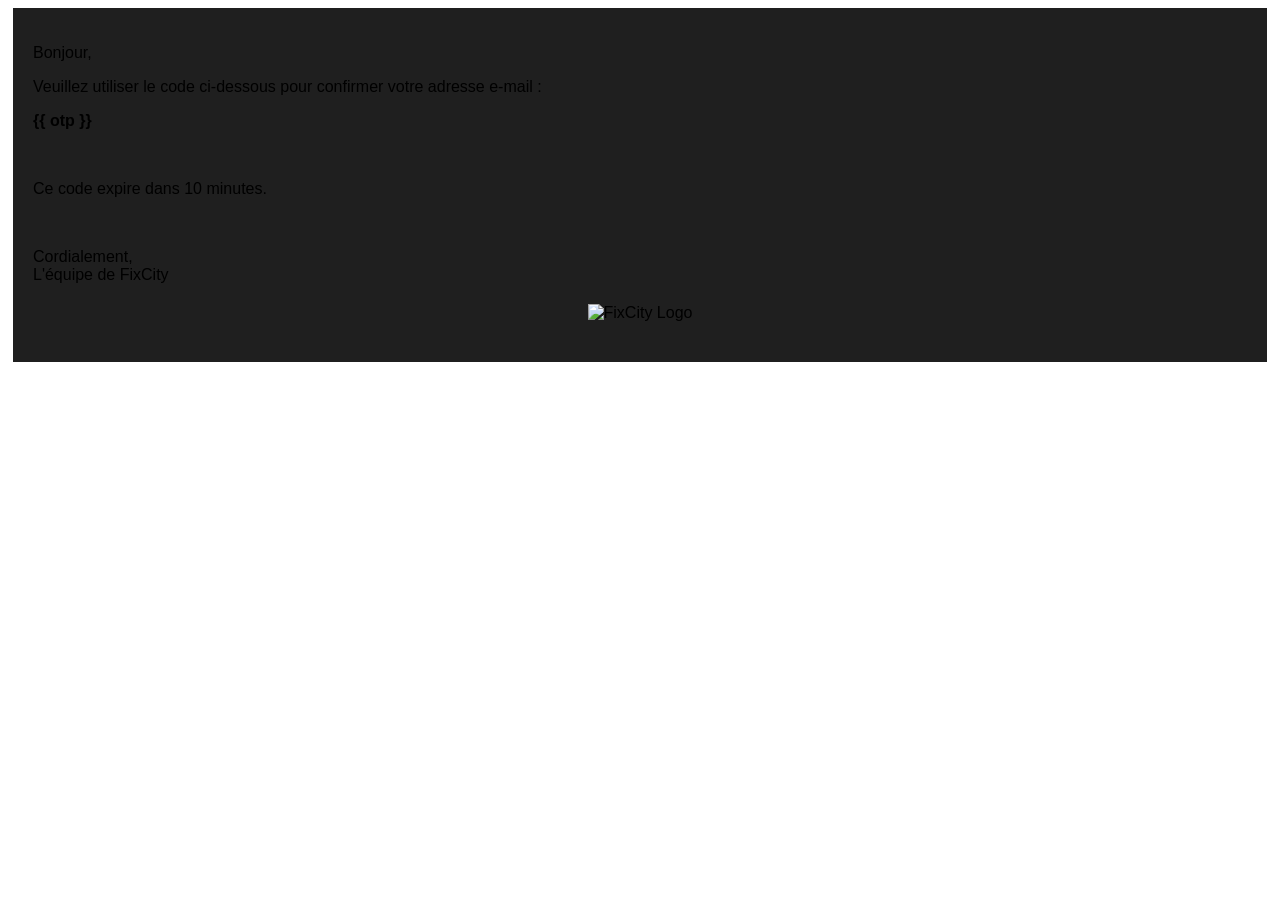
==== backend/app/templates/mails/confirm-mail-adress.html @ 10770f32 "code backend" ====
<!DOCTYPE html>
<html lang="en">
<body style="font-family:Arial">
    <div style="margin: 5px; padding: 20px; background-color: #1f1f1f" > 
        <p>Bonjour,</p>
        <p>Veuillez utiliser le code ci-dessous pour confirmer votre adresse e-mail :</p>
        <p><strong>{{ otp }}</strong></p>
        <br>
        <p>Ce code expire dans 10 minutes.</p>
        <br>
        <p>Cordialement,<br>L'équipe de FixCity</p>

        <div style="margin: 20px 0px;text-align: center;">
            <img src="https://res.cloudinary.com/dhmsl9bt3/image/upload/q_auto/f_auto/v1779912521/logo-fixcity_ym2bey.png" alt="FixCity Logo" style="width: 50px;">   
        </div>
    </div>
</body>
</html>
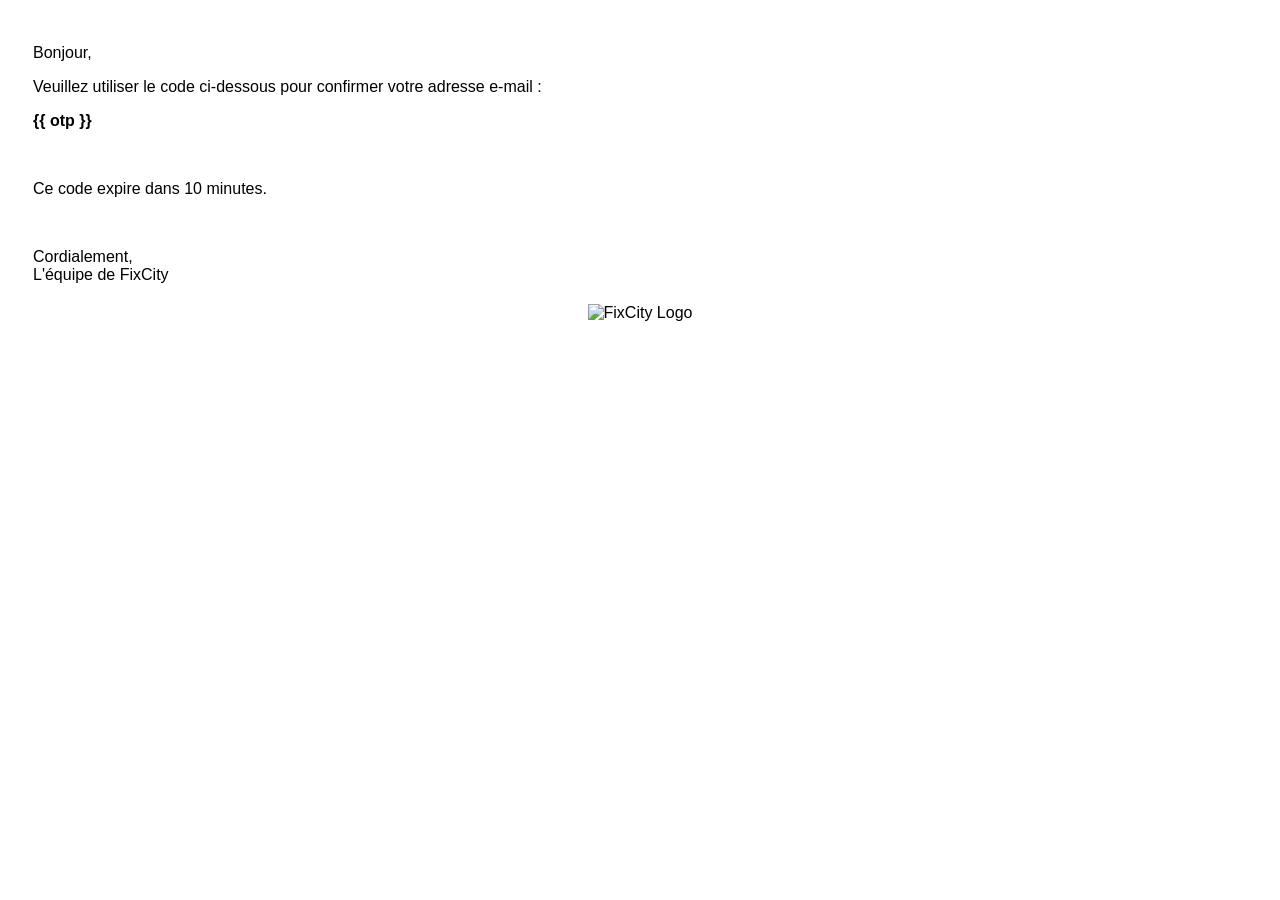
==== commit ba9f1da1: "backend updated" ====
--- a/backend/app/templates/mails/confirm-mail-adress.html
+++ b/backend/app/templates/mails/confirm-mail-adress.html
@@ -1,7 +1,7 @@
 <!DOCTYPE html>
 <html lang="en">
 <body style="font-family:Arial">
-    <div style="margin: 5px; padding: 20px; background-color: #1f1f1f" > 
+    <div style="margin: 5px; padding: 20px; background-color: #ffffff" > 
         <p>Bonjour,</p>
         <p>Veuillez utiliser le code ci-dessous pour confirmer votre adresse e-mail :</p>
         <p><strong>{{ otp }}</strong></p>
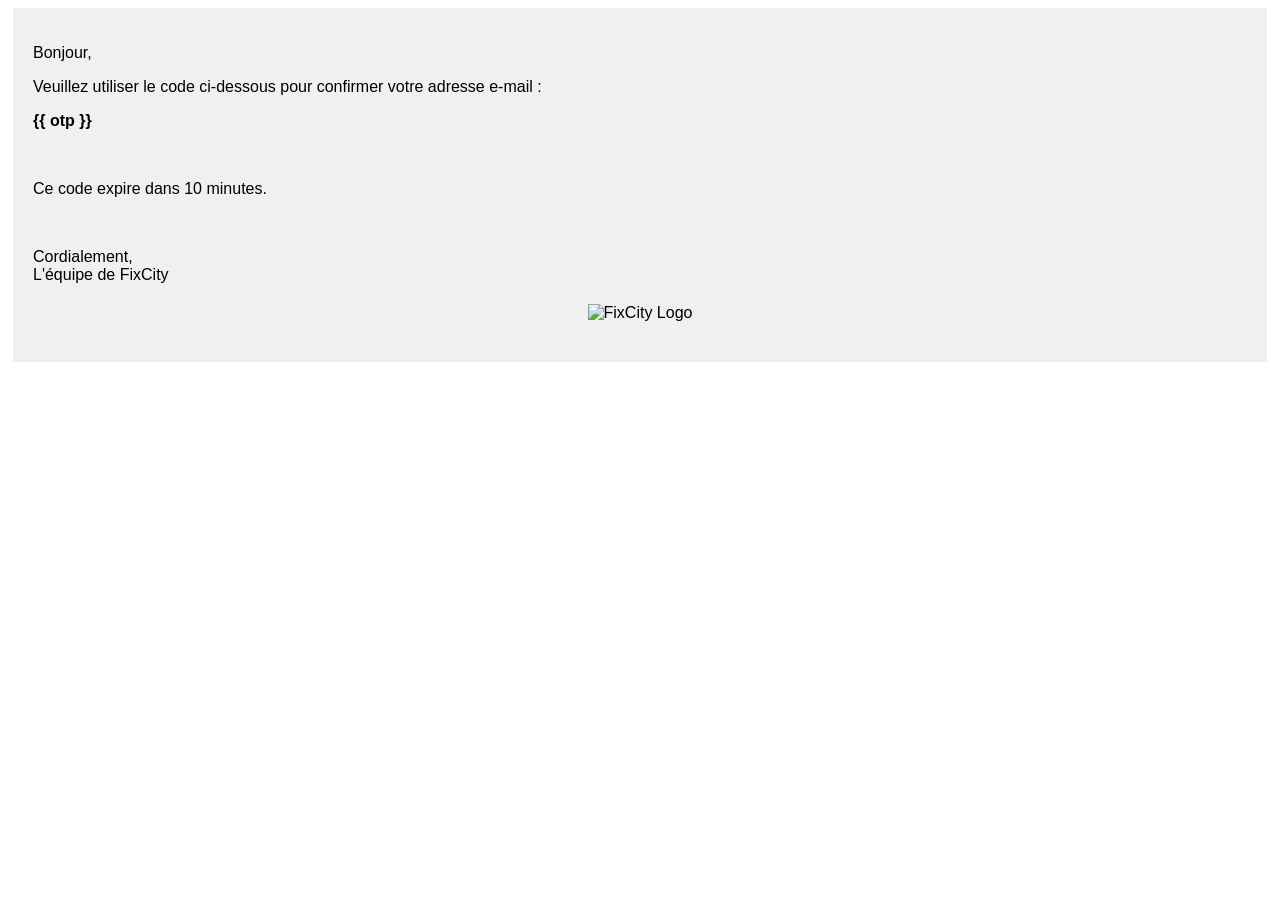
==== commit d811ce62: "version final du backend" ====
--- a/backend/app/templates/mails/confirm-mail-adress.html
+++ b/backend/app/templates/mails/confirm-mail-adress.html
@@ -1,7 +1,7 @@
 <!DOCTYPE html>
 <html lang="en">
 <body style="font-family:Arial">
-    <div style="margin: 5px; padding: 20px; background-color: #ffffff" > 
+    <div style="margin: 5px; padding: 20px; background-color: #f0f0f0;" > 
         <p>Bonjour,</p>
         <p>Veuillez utiliser le code ci-dessous pour confirmer votre adresse e-mail :</p>
         <p><strong>{{ otp }}</strong></p>
